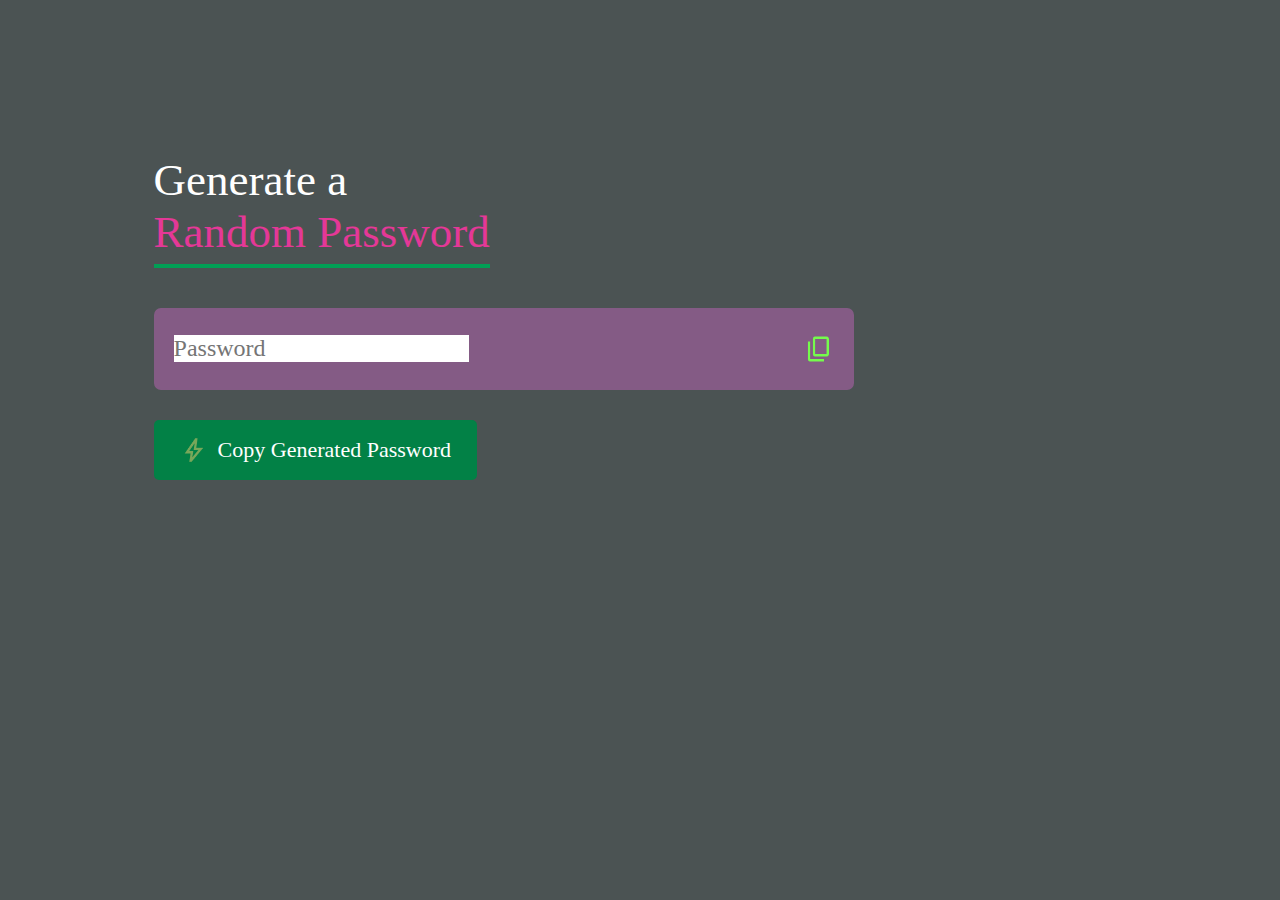
==== 01_RandomPasswordGenerator/index.html @ 48a71c96 "non-logic done" ====
<!DOCTYPE html>
<html lang="en">

<head>
    <meta charset="UTF-8">
    <meta name="viewport" content="width=device-width, initial-scale=1.0">
    <title>Random Password Generator</title>
    <link rel="stylesheet" href="style.css">
    <link rel="stylesheet"
        href="https://fonts.googleapis.com/css2?family=Material+Symbols+Outlined:opsz,wght,FILL,GRAD@20..48,100..700,0..1,-50..200&icon_names=content_copy" />
</head>

<body>
    <div class="container">
        <h1>Generate a <br> <span>Random Password </span> </h1>
        <div class="display">
            <input type="text" placeholder="Password" id="Password">
            <img src="./images/copy.png" alt="">
        </div>
        <button type="button"> <img src="images/bolt.png" alt="">Copy Generated Password</button>
    </div>
    <script src="app.js"></script>
</body>

</html>
---- 01_RandomPasswordGenerator/style.css ----
* {
  margin: 0;
  padding: 0;
  font-family: "Poppins", "sans-serif";
  box-sizing: border-box;
  /* background-color: #514d4d; */
}

body {
  background-color: #020c0cb5;
  color: #fff;
}

.container {
  margin: 12%;
  width: 90%;
  max-width: 700px;
}

.display {
  width: 100%;
  margin-top: 50px;
  margin-bottom: 30px;
  background-color: #d569ce69;
  color: #333;
  display: flex;
  align-items: center;
  justify-content: space-between;
  padding: 26px 20px;
  border-radius: 7px;
}

.container h1 {
  font-weight: 500;
  font-size: 45px;
}

.container h1 span {
  color: #e43897;
  border-bottom: 4px solid #019f55;
  padding-bottom: 7px;
}

.display img {
  width: 30px;
  cursor: pointer;
}

.display input {
  border: 0;
  outline: 0;
  font-size: 24px;
}

.container button img {
  width: 28px;
  margin-right: 10px;
}

.container button {
  border: 0;
  outline: 0;
  background: #028146;
  color: #fff;
  font-size: 22px;
  font-weight: 400;
  display: flex;
  align-items: center;
  justify-content: center;
  padding: 16px 26px;
  border-radius: 5px;
  cursor: pointer;
}
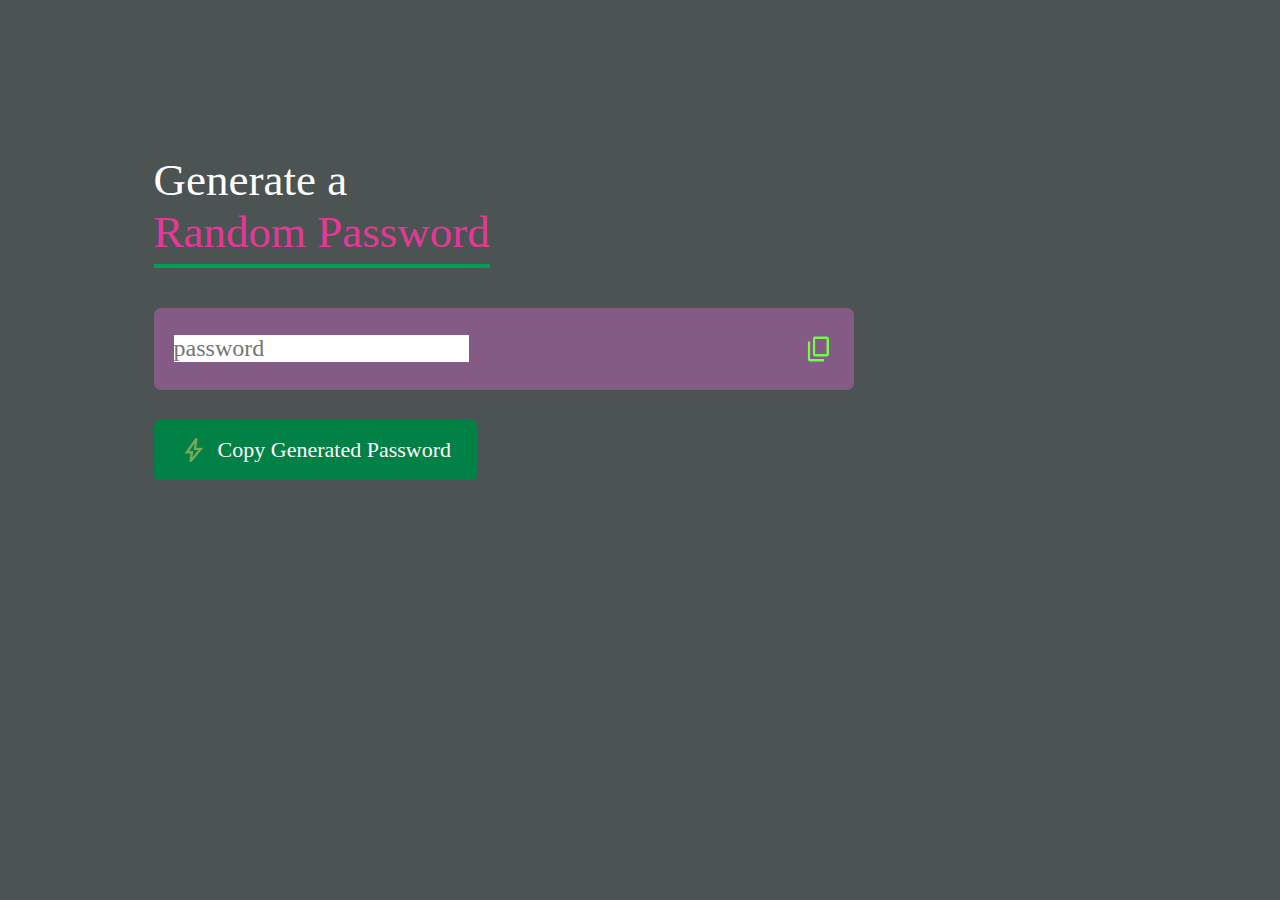
==== commit b30a2cbd: "task completed" ====
--- a/01_RandomPasswordGenerator/index.html
+++ b/01_RandomPasswordGenerator/index.html
@@ -14,10 +14,11 @@
     <div class="container">
         <h1>Generate a <br> <span>Random Password </span> </h1>
         <div class="display">
-            <input type="text" placeholder="Password" id="Password">
+            <input type="text" placeholder="password" id="Password">
             <img src="./images/copy.png" alt="">
         </div>
-        <button type="button"> <img src="images/bolt.png" alt="">Copy Generated Password</button>
+        <button type="button"> <img src="images/bolt.png" alt="">Copy Generated
+            Password</button>
     </div>
     <script src="app.js"></script>
 </body>
